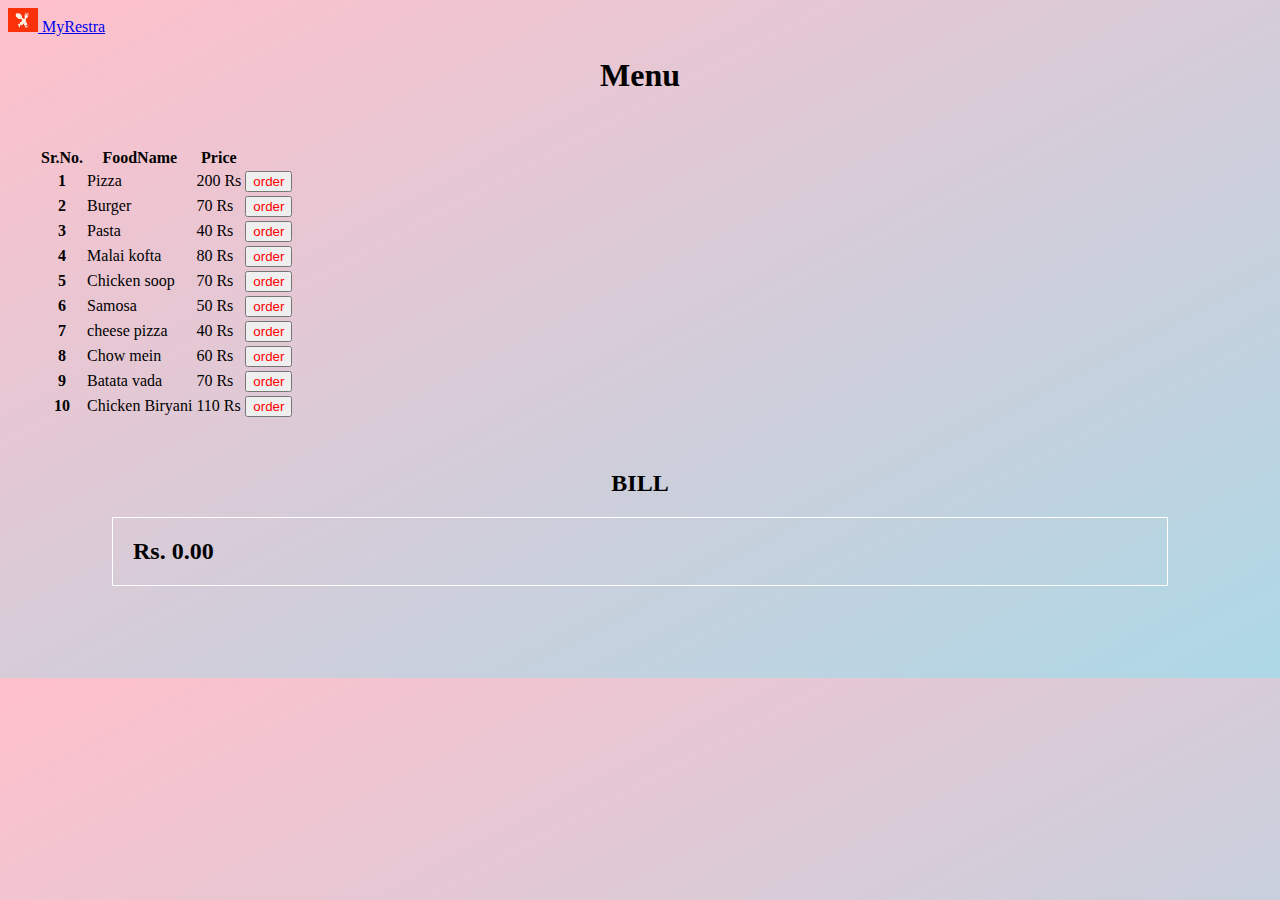
==== menu.html @ d6db8626 "Initial commit" ====
<!DOCTYPE html>
<html>
<head>
	<title>Menu|MyRestra</title>
	<link href="https://cdn.jsdelivr.net/npm/bootstrap@5.0.2/dist/css/bootstrap.min.css" rel="stylesheet" integrity="sha384-EVSTQN3/azprG1Anm3QDgpJLIm9Nao0Yz1ztcQTwFspd3yD65VohhpuuCOmLASjC" crossorigin="anonymous">
	<link rel="stylesheet" type="text/css" href="style.css">
	<link rel="icon" type="image/jpg" href="img/restra.jpg">	
</head>
<body>
	<nav class="navbar navbar-expand-lg navbar-dark bg-dark">
		<div class="container-fluid">
			<a class="navbar-brand" href="index.html">
	      	<img src="img/restra.jpg" alt="" width="30" height="24" class="d-inline-block align-text-top">
	     	MyRestra
	    	</a>
		</div>
	</nav>
	<div class="name">
		<h1>Menu</h1>
	</div>
	<div class="menu">
		<table class="table table-dark table-hover">
		  <thead>
		    <tr>
		      <th scope="col">Sr.No.</th>
		      <th scope="col">FoodName</th>
		      <th scope="col">Price</th>
		      <th scope="col"></th>
		    </tr>
		  </thead>
		  <tbody>
		    <tr>
		      <th scope="row">1</th>
		      <td>Pizza</td>
		      <td>200 Rs</td>
		      <td><button class="btn btn-light order" id="o1">order</button></td>
		    </tr>
		    <tr>
		      <th scope="row">2</th>
		      <td>Burger</td>
		      <td>70 Rs</td>
		      <td><button class="btn btn-light order" id="o2">order</button></td>
		    </tr>
		    <tr>
		      <th scope="row">3</th>
		      <td>Pasta</td>
		      <td>40 Rs</td>
		      <td><button class="btn btn-light order" id="o3">order</button></td>
		    </tr>
		    <tr>
		      <th scope="row">4</th>
		      <td>Malai kofta</td>
		      <td>80 Rs</td>
		      <td><button class="btn btn-light order" id="o4">order</button></td>
		    </tr>
		    <tr>
		      <th scope="row">5</th>
		      <td>Chicken soop</td>
		      <td>70 Rs</td>
		      <td><button class="btn btn-light order" id="o5">order</button></td>
		    </tr>
		    <tr>
		      <th scope="row">6</th>
		      <td>Samosa</td>
		      <td>50 Rs</td>
		      <td><button class="btn btn-light order" id="o6">order</button></td>
		    </tr>
		    <tr>
		      <th scope="row">7</th>
		      <td>cheese pizza</td>
		      <td>40 Rs</td>
		      <td><button class="btn btn-light order" id="o7">order</button></td>
		    </tr>
		    <tr>
		      <th scope="row">8</th>
		      <td>Chow mein</td>
		      <td>60 Rs</td>
		      <td><button class="btn btn-light order" id="o8">order</button></td>
		    </tr>
		    <tr>
		      <th scope="row">9</th>
		      <td>Batata vada</td>
		      <td>70 Rs</td>
		      <td><button class="btn btn-light order" id="o9">order</button></td>
		    </tr>
		    <tr>
		      <th scope="row">10</th>
		      <td>Chicken Biryani</td>
		      <td>110 Rs</td>
		      <td><button class="btn btn-light order" id="o10">order</button></td>
		    </tr>
		  </tbody>
		</table>
	</div>
	<div class="bill bg-dark text-light">
		<h2 class="center-m">BILL</h2>
		<h2 id="spn">Rs. 0.00</h2>
	</div>
	<script src="https://cdn.jsdelivr.net/npm/bootstrap@5.0.2/dist/js/bootstrap.bundle.min.js" integrity="sha384-MrcW6ZMFYlzcLA8Nl+NtUVF0sA7MsXsP1UyJoMp4YLEuNSfAP+JcXn/tWtIaxVXM" crossorigin="anonymous"></script>

	<script src="script.js"></script>
</body>
</html>
---- style.css ----
body{
	background-image: linear-gradient(to top left, lightblue 0%, pink 100%);
	/*background-size: cover;*/
}
.name{
	text-align: center;
}

.center{
	text-align: center;
	margin-top: 14%;
}
.center-m{
	margin-top:20px;
	text-align: center;
}
.menu{
	padding: 30px;
}
.order{
	color: red;
}
.bill{
	margin: 30px;
	margin-top: 0px;
	height: 200px;
	margin-bottom: 0px;
}
#spn{
	border: 1px solid white;
	margin: 74px;
	margin-top: 20px;
	padding: 20px;
}
.crd{
	text-align: center;
}
.crd img{
	height: 170px;
	width: 170px;
	margin: auto;
	margin-top: 10px;
}
.bottom{
	margin-top: 100%;
}
.bground{
	width: 100%;
	height: 580px;
	background-image: url(img/bg.jpg);
	background-repeat: no-repeat;
	background-size: cover;
	border: none;
}
.bground h1{
	font-size: 96px;
	text-shadow: 2px 2px 2px black;
}
.br{
	display: inline-block;
	margin: 5.7%;
	padding: 23px;
	border: none;
	color: white;

}
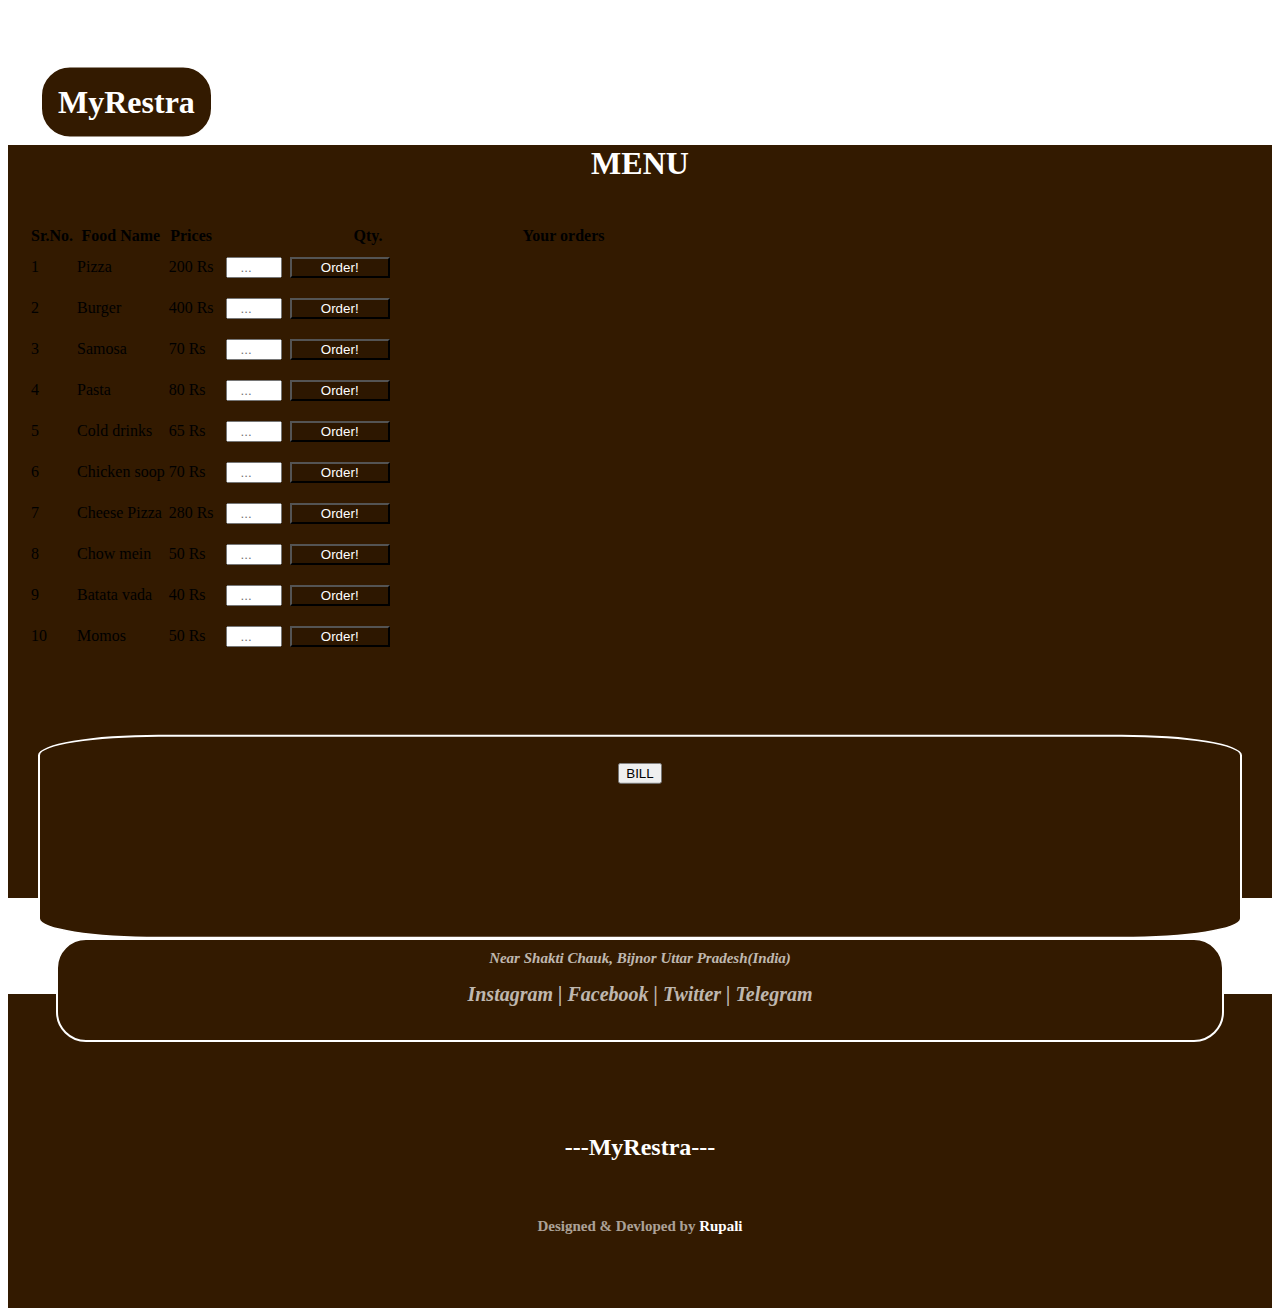
==== commit 0d7a5740: "updated" ====
--- a/menu.html
+++ b/menu.html
@@ -4,98 +4,70 @@
 	<title>Menu|MyRestra</title>
 	<link href="https://cdn.jsdelivr.net/npm/bootstrap@5.0.2/dist/css/bootstrap.min.css" rel="stylesheet" integrity="sha384-EVSTQN3/azprG1Anm3QDgpJLIm9Nao0Yz1ztcQTwFspd3yD65VohhpuuCOmLASjC" crossorigin="anonymous">
 	<link rel="stylesheet" type="text/css" href="style.css">
-	<link rel="icon" type="image/jpg" href="img/restra.jpg">	
+	<link rel="icon" type="image/jpg" href="img/brown-icon.jpg">	
 </head>
-<body>
-	<nav class="navbar navbar-expand-lg navbar-dark bg-dark">
-		<div class="container-fluid">
-			<a class="navbar-brand" href="index.html">
-	      	<img src="img/restra.jpg" alt="" width="30" height="24" class="d-inline-block align-text-top">
-	     	MyRestra
-	    	</a>
+<body class="menuBody">
+	<nav>
+		<h1 class="nav-heading"><a href="index.html">MyRestra</a></h1>
+	</nav>
+	<div id="menuBody">
+		<div class="name">
+			<h1  id="name-center">MENU</h1>
 		</div>
-	</nav>
-	<div class="name">
-		<h1>Menu</h1>
+		<div class="menu">
+			<table class="table borwn text-light borderRadius">
+			  <thead>
+			    <tr>
+			      <th scope="col">Sr.No.</th>	
+			      <th scope="col" id="getFood">Food Name</th>
+			      <th scope="col" id="getPrs">Prices</th>
+			      <th scope="col" id="getQty">Qty.</th>
+			      <th scope="col" id="getOrd">Your orders</th>
+			    </tr>
+			  </thead>
+			  <tbody class="list">
+			  </tbody>
+			</table>
+		</div>
+		<div class="bill text-light">
+			<h2 class="center-m"><button class="btn btn-light" id="bill">BILL</button></h2>
+			<h2 class="center-m hide" id="spn">Rs. 00.00</h2>
+		</div>
 	</div>
-	<div class="menu">
-		<table class="table table-dark table-hover">
-		  <thead>
-		    <tr>
-		      <th scope="col">Sr.No.</th>
-		      <th scope="col">FoodName</th>
-		      <th scope="col">Price</th>
-		      <th scope="col"></th>
-		    </tr>
-		  </thead>
-		  <tbody>
-		    <tr>
-		      <th scope="row">1</th>
-		      <td>Pizza</td>
-		      <td>200 Rs</td>
-		      <td><button class="btn btn-light order" id="o1">order</button></td>
-		    </tr>
-		    <tr>
-		      <th scope="row">2</th>
-		      <td>Burger</td>
-		      <td>70 Rs</td>
-		      <td><button class="btn btn-light order" id="o2">order</button></td>
-		    </tr>
-		    <tr>
-		      <th scope="row">3</th>
-		      <td>Pasta</td>
-		      <td>40 Rs</td>
-		      <td><button class="btn btn-light order" id="o3">order</button></td>
-		    </tr>
-		    <tr>
-		      <th scope="row">4</th>
-		      <td>Malai kofta</td>
-		      <td>80 Rs</td>
-		      <td><button class="btn btn-light order" id="o4">order</button></td>
-		    </tr>
-		    <tr>
-		      <th scope="row">5</th>
-		      <td>Chicken soop</td>
-		      <td>70 Rs</td>
-		      <td><button class="btn btn-light order" id="o5">order</button></td>
-		    </tr>
-		    <tr>
-		      <th scope="row">6</th>
-		      <td>Samosa</td>
-		      <td>50 Rs</td>
-		      <td><button class="btn btn-light order" id="o6">order</button></td>
-		    </tr>
-		    <tr>
-		      <th scope="row">7</th>
-		      <td>cheese pizza</td>
-		      <td>40 Rs</td>
-		      <td><button class="btn btn-light order" id="o7">order</button></td>
-		    </tr>
-		    <tr>
-		      <th scope="row">8</th>
-		      <td>Chow mein</td>
-		      <td>60 Rs</td>
-		      <td><button class="btn btn-light order" id="o8">order</button></td>
-		    </tr>
-		    <tr>
-		      <th scope="row">9</th>
-		      <td>Batata vada</td>
-		      <td>70 Rs</td>
-		      <td><button class="btn btn-light order" id="o9">order</button></td>
-		    </tr>
-		    <tr>
-		      <th scope="row">10</th>
-		      <td>Chicken Biryani</td>
-		      <td>110 Rs</td>
-		      <td><button class="btn btn-light order" id="o10">order</button></td>
-		    </tr>
-		  </tbody>
-		</table>
+
+	<div id="adminBody" class="hide">
+		<div class="name">
+     	 <h1  id="name-center">ADMIN PANEL</h1>
+    	</div>
+    	<div class="area my-4 mx-5 py-5 px-5">
+     	<form>
+      	<div class="mb-3">
+        	<label for="addFoodName" class="form-label">Food Name</label>
+        	<input type="text" class="form-control" id="addFoodName" placeholder="Enter Food Name" required="please enter food name">
+      	</div>
+      	<div class="mb-3">
+	        <label for="addQuantity" class="form-label">Quantity</label>
+	        <input type="number" class="form-control" id="addQuantity" placeholder="Enter quantity" required="please enter quantity">
+      	</div>
+     	<div class="mb-3">
+	        <label for="addPr" class="form-label">Price</label>
+	        <input type="number" class="form-control" id="addPrice" rows="3" required="please enter price"></input>
+      </div>
+    </form>
+      <button class="btn btn-dark" id="add">Add</button>
+      <button class="btn btn-dark" id="del">Delete</button>
+    </div>
+
 	</div>
-	<div class="bill bg-dark text-light">
-		<h2 class="center-m">BILL</h2>
-		<h2 id="spn">Rs. 0.00</h2>
-	</div>
+	<section class="contact">
+      <address>
+        <h3>Near Shakti Chauk, Bijnor Uttar Pradesh(India)</h3>
+        <h2 class="social">Instagram | Facebook | Twitter | Telegram</h2>
+      </address>
+      <h2 class="mr">---MyRestra---</h2>
+      <footer>
+        <h5>Designed & Devloped by <span>Rupali</span></h5>
+      </footer>
 	<script src="https://cdn.jsdelivr.net/npm/bootstrap@5.0.2/dist/js/bootstrap.bundle.min.js" integrity="sha384-MrcW6ZMFYlzcLA8Nl+NtUVF0sA7MsXsP1UyJoMp4YLEuNSfAP+JcXn/tWtIaxVXM" crossorigin="anonymous"></script>
 
 	<script src="script.js"></script>
--- a/style.css
+++ b/style.css
@@ -1,6 +1,14 @@
 body{
-	background-image: linear-gradient(to top left, lightblue 0%, pink 100%);
-	/*background-size: cover;*/
+	background-color: white;
+	/*background-repeat: no-repeat;*/
+	background-size: cover;
+	font-family: 'Slabo 27px', serif;
+	/*background-image: url(img/iccy.jpg);*/
+}
+
+/*general*/
+.hide{
+	display: none;
 }
 .name{
 	text-align: center;
@@ -9,31 +17,90 @@
 .center{
 	text-align: center;
 	margin-top: 14%;
+	font-family: 'Grechen Fuemen', cursive;
 }
 .center-m{
 	margin-top:20px;
 	text-align: center;
-}
+	color: #331a00;
+	font-family: 'Grechen Fuemen', cursive;
+}
+
+/*menu*/
 .menu{
-	padding: 30px;
+	border-top-right-radius: 0px;
+	border-top-left-radius: 0px;
+	border: 20px solid #331a00;;
+	background-color: #331a00;
+}
+#menuBody{
+	background-color: #331a00;
+}
+.nav-heading{
+	margin-left: 2rem;	
+	color:white;
+	background-color: #331a00;
+	border: 2px solid white;
+	border-radius: 30px;
+	display: inline-block;
+	padding: 1rem;
+	transform: translateY(50%);
+}
+.nav-heading a{
+	color: white;
+	text-decoration: none;
+}
+.nav-heading:hover{
+	border: 2px solid #331a00;
+}
+#name-center{
+	color: white;
+}
+tr:hover{
+	background-color: rgba(0,0,0, 0.2);
 }
 .order{
-	color: red;
+	color: white;
+	width: 100px;
+	background-color: rgba(0,0,0, 0.1);
+}
+.hide{
+	display: none;
 }
 .bill{
 	margin: 30px;
-	margin-top: 0px;
+	margin-top: 1rem;
 	height: 200px;
-	margin-bottom: 0px;
+	margin-bottom: 10px;
+	border-radius: 10%;
+	border: 2px solid white;
+	margin-bottom: 6rem;
+	transform: translateY(20%);
+	background-color: #331a00;
+
+}
+
+/*home*/
+.prop{
+	display: flex;
+	text-align: center;
+	margin-left: 45%;
+}
+.prop img{
+	height: 50px;
+	width: 50px;
 }
 #spn{
-	border: 1px solid white;
+	color: white;
+	border:none;
 	margin: 74px;
 	margin-top: 20px;
 	padding: 20px;
 }
 .crd{
 	text-align: center;
+	font-family:'Slabo 27px', serif;
+	font-size: 20px;
 }
 .crd img{
 	height: 170px;
@@ -41,20 +108,29 @@
 	margin: auto;
 	margin-top: 10px;
 }
+.crd h5{
+	font-size: 24px;
+	font-weight: bold;
+	color: #4d2600;
+	text-shadow: 2px 2px 3px solid black; 
+}
 .bottom{
 	margin-top: 100%;
 }
 .bground{
 	width: 100%;
-	height: 580px;
-	background-image: url(img/bg.jpg);
+	height:600px;
+	background-image: url(img/iccy.jpg);
 	background-repeat: no-repeat;
 	background-size: cover;
 	border: none;
 }
 .bground h1{
 	font-size: 96px;
-	text-shadow: 2px 2px 2px black;
+	text-shadow: 2px 2px 5px #331a00;
+	color: white;
+	/*font-family: fantasy;*/
+	letter-spacing: 5px;
 }
 .br{
 	display: inline-block;
@@ -63,4 +139,205 @@
 	border: none;
 	color: white;
 
+}
+.f{
+	margin-left: 7px;
+	margin: 8px;
+	text-align: center;
+	width: 16%;
+}
+/*admin*/
+.area{
+	background-color: white;
+}
+
+.login{
+	position: fixed;
+	text-align: center;
+	padding: 7px;
+	margin: 0px 2rem;
+	width: initial;
+	margin-left: 85%;
+}
+#login{
+	background-color: #4d2600;
+	border: 2px solid  #4d2600;;
+	border-radius: 10px;
+	font-size: 30px;
+	padding-left: 1rem;
+	padding-right: 1rem;
+}
+#login:hover{
+	color:  #4d2600;
+	background-color: rgba(255, 255, 255, 0.7);
+}
+
+.reviews{
+	margin-top: 2rem;
+}
+.slider{
+	margin: 3rem;
+	padding: 2rem;
+}
+.review{
+	display: flex;
+}
+.reviewer{
+	margin: 1rem;
+}
+.reviewer img {
+  width: 100px;
+  height: 100px;
+  object-fit: cover;
+}
+.reviewer-name{
+	margin-top: 0.7rem;
+}
+.quote{
+	margin-left: 1rem;
+	margin-top: 1.5rem;
+}
+.quote p{
+	margin-left: 1rem;
+	width: 70%;
+}
+.brown{
+	background-color:  #331a00;
+	color: white;
+	border: none;
+	padding: 5px;
+	margin: 5px;
+	border-radius: 10px;
+	border: 2px solid #331a00;
+}
+.brown a{
+	color: white;
+	text-decoration: none;
+}
+.brown:hover{
+	background-color: rgba(255, 255, 255, 0.7);
+	color: #331a00;
+}
+.brown a:hover{
+	color: #331a00;
+}
+.brown-text{
+	color: #331a00;
+	text-shadow: 2px 2px 3px solid black;
+}
+.contact{
+	background-color: #331a00;
+	color: white;
+	text-align: center;
+	padding: 3rem; 
+}
+.contact address{
+	transform: translateY(-100%);
+	background-color: #331a00;
+	height: 100px;
+	border: 2px solid white;
+	border-radius: 30px;
+}
+.contact h3{
+	font-size: 15px;
+	margin-top: 10px;
+	color: rgba(255, 255, 255, 0.7);
+}
+.social{
+	font-size: 20px;
+	color: rgba(255, 255, 255, 0.7);
+}
+.mr{
+	transform: translateY(-120%);
+}
+footer{
+	text-align: center;
+}
+footer h5{
+	font-size: 15px;
+	color: rgba(255, 255, 255, 0.6);
+}
+footer span{
+	color: white;
+}
+
+@media (max-width: 700px){
+.bground{
+	width: 100%;
+	height:300px;
+}
+.bground h1{
+	font-size: 40px;
+	letter-spacing: 1px;
+}
+.login{
+	position: relative;
+	padding: 2px;
+	margin: 0px 1rem;
+	margin-left: 78%;
+}
+#login{
+	font-size: 15px;
+	padding-left: 0.5rem;
+	padding-right: 0.5rem;
+}
+.prop{
+	display: none;
+}
+.crd{
+	font-size: 17px;
+}
+.crd img{
+	height: 120px;
+	width: 120px;
+}
+.crd h5{
+	font-size: 20px;
+}
+.reviews{
+	margin-top: 1.5rem;
+}
+.slider{
+	margin: 0.8rem;
+	padding: 0.5rem;
+}
+.review{
+	display: flex;
+}
+.reviewer{
+	margin: 1rem;
+}
+.reviewer img {
+  width: 50px;
+  height: 50px;
+}
+.reviewer-name{
+	margin-top: 0.7rem;
+	font-size: 17px;
+}
+.quote{
+	margin-left: 0.7rem;
+	margin-top: 1rem;
+}
+.quote p{
+	margin-left: 0.7rem;
+	width: 70%;
+	font-size: 13px;
+}
+.quote h3{
+	font-size: 17px;
+}
+.contact{
+	padding: 1rem; 
+}
+.contact address{
+	transform: translateY(-70%);
+	height: 80px;
+}
+.contact h3{
+	font-size: 13px;
+}
+.social{
+	font-size: 15px;
+}
 }